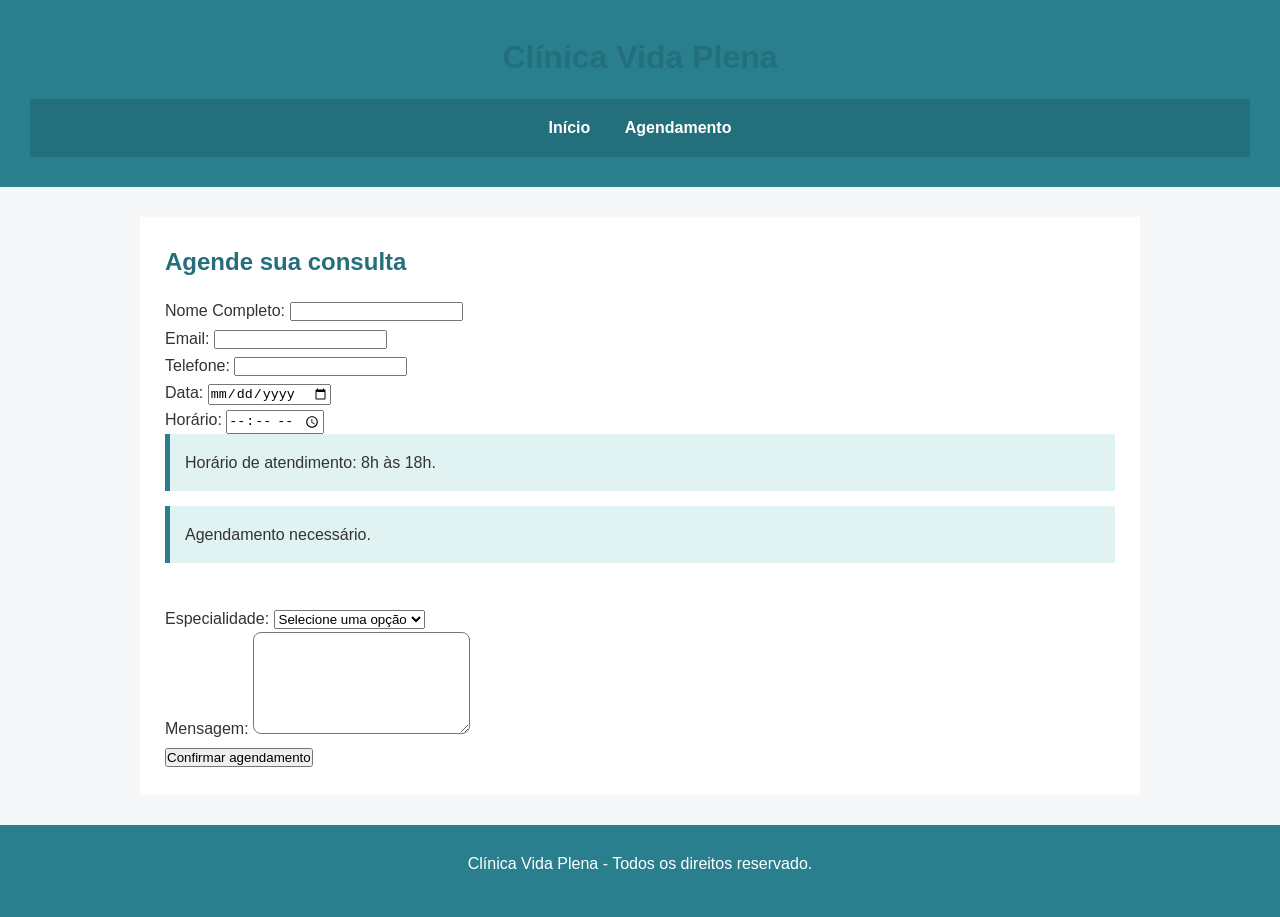
==== agendamento.html @ 11d71591 "corrigido" ====
<!DOCTYPE html>
<html lang="pt-BR">

<head>
    <meta charset="UTF-8">
    <meta name="viewport" content="width=device-width, initial-scale=1.0">
    <title>Agendamento - Clínica Vida Plena</title>
    <link rel="stylesheet" href="styles.css">
</head>

<body>
    <header>
        <h1>Clínica Vida Plena</h1>
        <nav>
            <a href="index.html">Início</a>
            <a href="agendamento.html">Agendamento</a>
        </nav>
    </header>

    <main>
        <h2>Agende sua consulta</h2>
        <form action="#" method="post">
            <label for="nome">Nome Completo:</label>
            <input type="text" name="nome" id="nome" required>
            <br>
            <label for="email">Email:</label>
            <input type="email" name="email" id="email">
            <br>
            <label for="telefone">Telefone:</label>
            <input type="tel"
            name="telefone"
            id="telefone"
            required
            inputmode="numeric"
            maxlength="15"
            pattern="(?:\(?[1-9]{2}\)?\s?)?(?:9\d{4}|\d{4})-?\d{4}"
            title="Digite com DDD. Ex: (17) 98765-4321 ou 17987654321"
            >
            <br>
            <label for="data">Data:</label>
            <input type="date" name="data" id="data">
            <br>
            <label for="hora">Horário:</label>
            <input type="time" name="hora" id="hora">
            <p class="aviso">Horário de atendimento: 8h às 18h.</p>
            <p class="aviso">Agendamento necessário.</p>
            <br>
            <label for="especialidade">Especialidade:</label>
            <select name="especialidade" id="especialidade">
                <option value="">Selecione uma opção</option>
                <option value="clinico-geral">Clínico Geral</option>
                <option value="cardiologia">Cardiologia</option>
                <option value="dermatologia">Dermatologia</option>
                <option value="pediatria">Pediatria</option>
            </select>
            <br>
            <label for="mensagem">Mensagem:</label>
            <textarea name="mensagem" id="mensagem" rows="4"></textarea>
            <br>
            <button type="submit">Confirmar agendamento</button>
        </form>
    </main>

    <footer>
        <p>
            Clínica Vida Plena - Todos os direitos reservado.
        </p>
    </footer>
</body>

</html>
---- styles.css ----
/* RESET UNIVERSAL */
* {
    margin: 0;
    padding: 0;
    box-sizing: border-box;
}

/* CORPO DA PÁGINA */
body {
    font-family: Arial, sans-serif;
    color: #333333;
    line-height: 1.7;
    background-color: #f5f7f8;
}

/* CABEÇALHO */
header {
    background-color: #2a7f8e;
    color: white;
    padding: 30px;
    text-align: center;
}

/* MENU */
nav {
    background-color: #246f7c;
    padding: 15px;
    text-align: center;
}

nav a {
    color: white;
    text-decoration: none;
    margin: 0 15px;
    font-weight: bold;
}

/* EFEITO AO PASSAR O MOUSE */
nav a:hover {
    text-decoration: underline;
}

/* CONTEÚDO PRINCIPAL */
main {
    max-width: 1000px;
    margin: 30px auto;
    padding: 25px;
    background-color: white;
}

/* TÍTULOS */
h1, h2, h3 {
    margin-bottom: 15px;
}

/* PARÁGRAFOS */
p {
    margin-bottom: 15px;
}

.aviso {
    background-color: #e0f2f1;
    padding: 15px;
    border-left: 5px solid #2a7f8e;
    margin-bottom: 15px;
}

#mensagem {
    padding: 20px;
    border-radius: 8px;
}

h1, h2, h3 {
    color: #246f7c;
}

header, footer {
    background-color: #2a7f8e;
    color: white;
}

/* RODAPÉ */
footer {
    background-color: #2a7f8e;
    color: white;
    padding: 25px;
    text-align: center;
    margin-top: 30px;
}
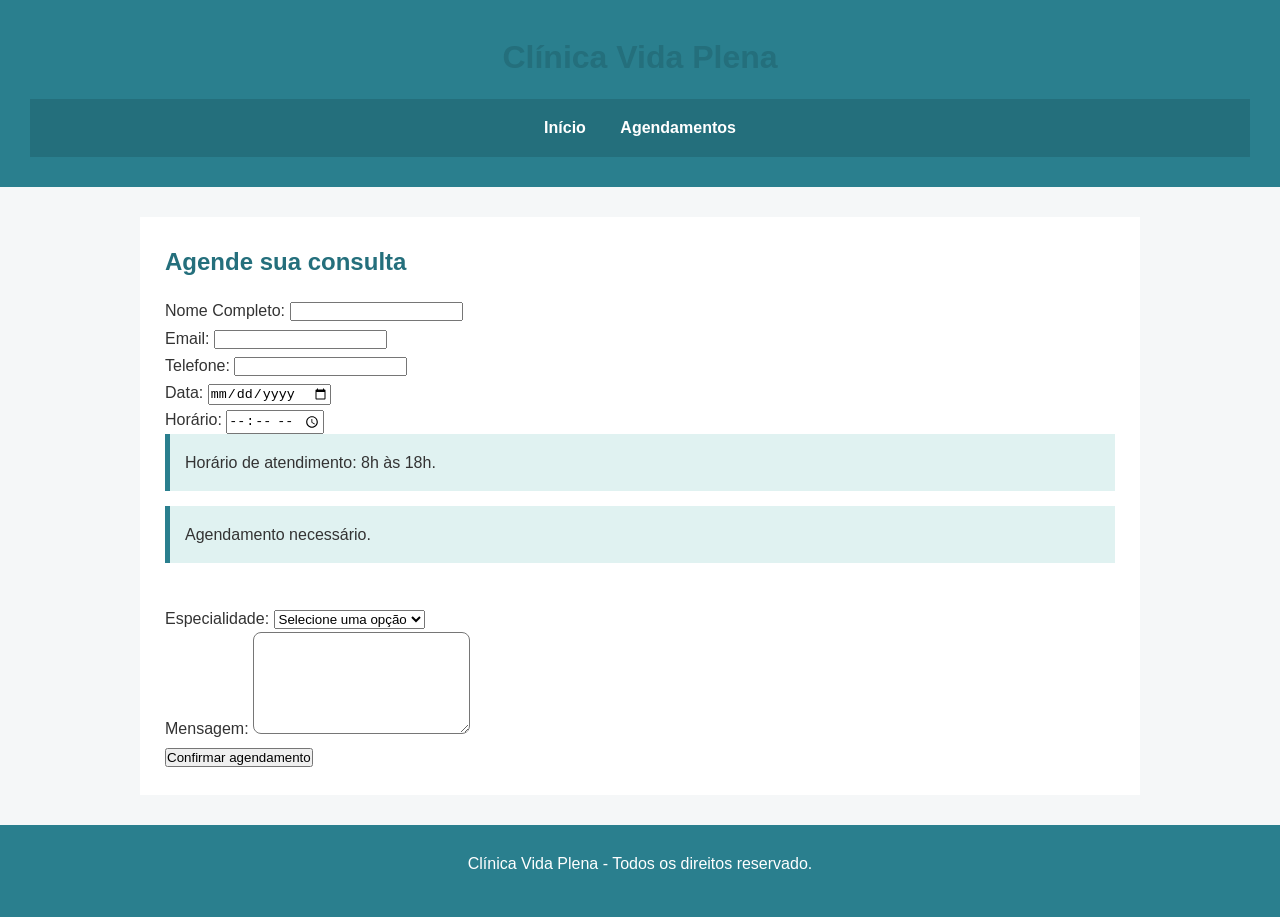
==== commit 4367accf: "Update agendamento.html" ====
--- a/agendamento.html
+++ b/agendamento.html
@@ -13,7 +13,7 @@
         <h1>Clínica Vida Plena</h1>
         <nav>
             <a href="index.html">Início</a>
-            <a href="agendamento.html">Agendamento</a>
+            <a href="agendamento.html">Agendamentos</a>
         </nav>
     </header>
 
